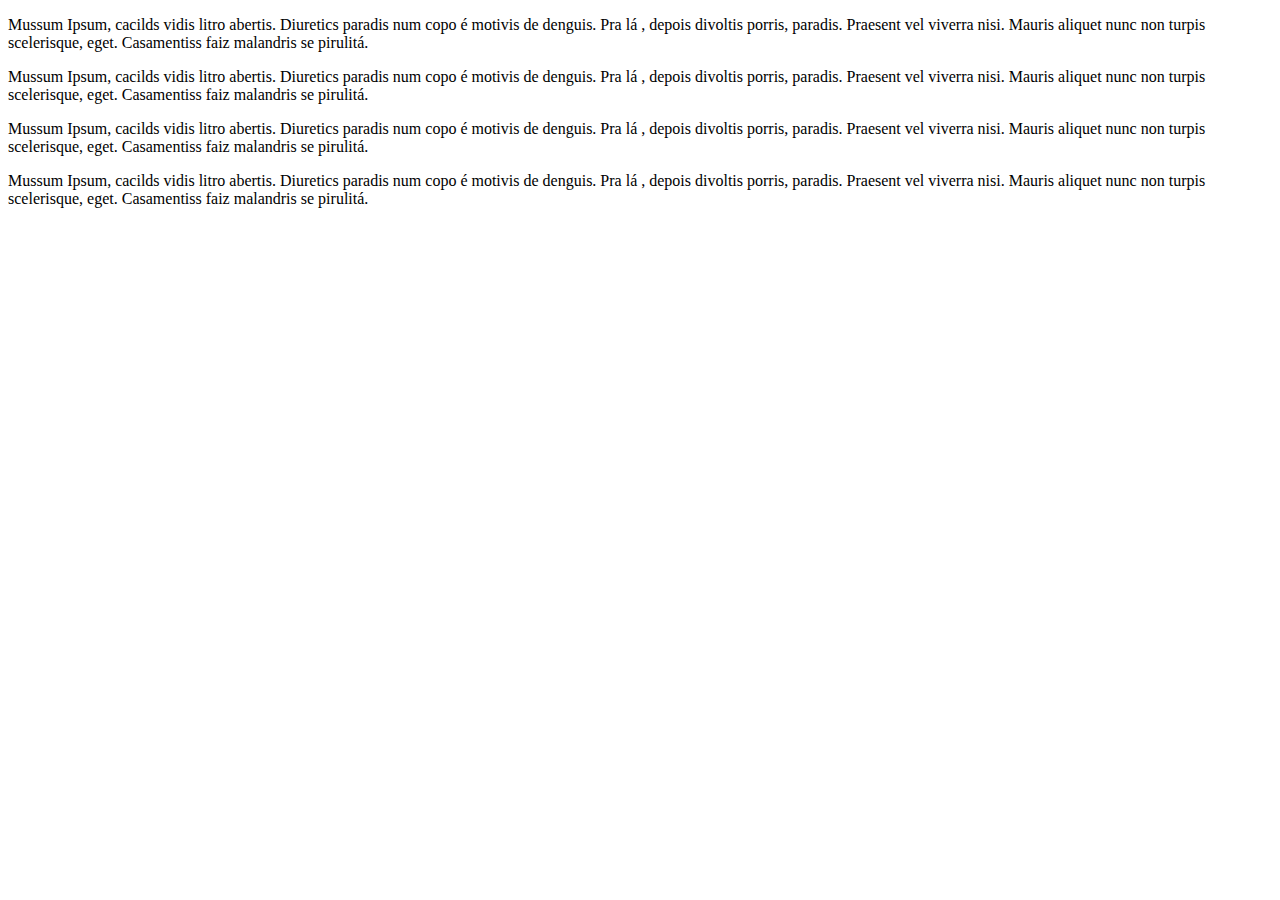
==== sobre.html @ bbae8ec5 "Incrementando paginas no projeto utilizando o mesmo navigation" ====
<!DOCTYPE html>
<html lang="en">
<head>
    <meta charset="UTF-8">
    <meta name="viewport" content="width=device-width, initial-scale=1.0">
    <title>Sobre</title>
</head>
<body>
    <p>Mussum Ipsum, cacilds vidis litro abertis. Diuretics paradis num copo é motivis de denguis. Pra lá , depois divoltis porris, paradis. Praesent vel viverra nisi. Mauris aliquet nunc non turpis scelerisque, eget. Casamentiss faiz malandris se pirulitá.</p>
    <p>Mussum Ipsum, cacilds vidis litro abertis. Diuretics paradis num copo é motivis de denguis. Pra lá , depois divoltis porris, paradis. Praesent vel viverra nisi. Mauris aliquet nunc non turpis scelerisque, eget. Casamentiss faiz malandris se pirulitá.</p>
    <p>Mussum Ipsum, cacilds vidis litro abertis. Diuretics paradis num copo é motivis de denguis. Pra lá , depois divoltis porris, paradis. Praesent vel viverra nisi. Mauris aliquet nunc non turpis scelerisque, eget. Casamentiss faiz malandris se pirulitá.</p>
    <p>Mussum Ipsum, cacilds vidis litro abertis. Diuretics paradis num copo é motivis de denguis. Pra lá , depois divoltis porris, paradis. Praesent vel viverra nisi. Mauris aliquet nunc non turpis scelerisque, eget. Casamentiss faiz malandris se pirulitá.</p>

</body>
</html>
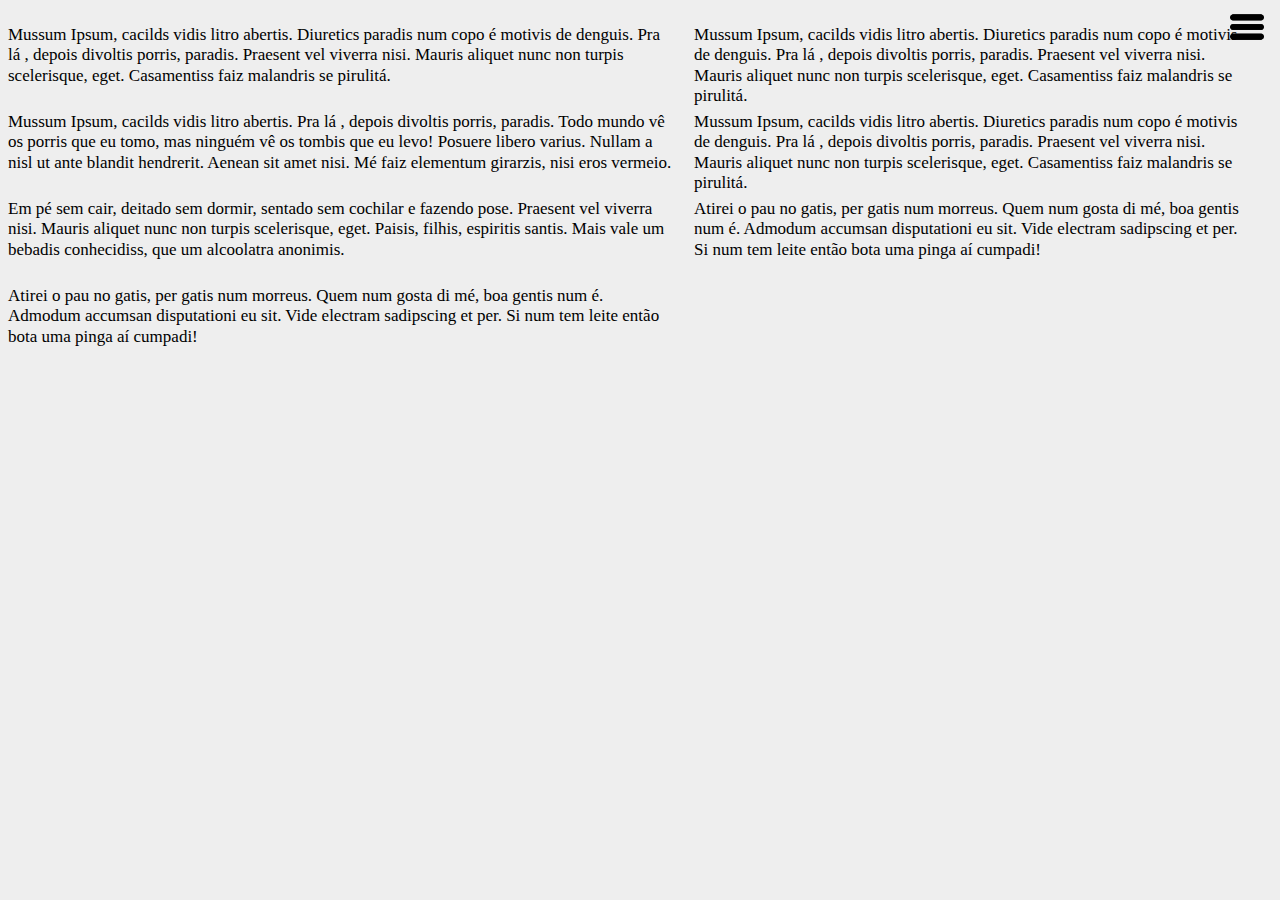
==== commit 94d3828c: "Incrementando paginas no projeto utilizando o mesmo navigation" ====
--- a/sobre.html
+++ b/sobre.html
@@ -1,15 +1,58 @@
 <!DOCTYPE html>
 <html lang="en">
+
 <head>
     <meta charset="UTF-8">
     <meta name="viewport" content="width=device-width, initial-scale=1.0">
+    <link rel="stylesheet" href="/css/sobre.css">
     <title>Sobre</title>
 </head>
+
 <body>
-    <p>Mussum Ipsum, cacilds vidis litro abertis. Diuretics paradis num copo é motivis de denguis. Pra lá , depois divoltis porris, paradis. Praesent vel viverra nisi. Mauris aliquet nunc non turpis scelerisque, eget. Casamentiss faiz malandris se pirulitá.</p>
-    <p>Mussum Ipsum, cacilds vidis litro abertis. Diuretics paradis num copo é motivis de denguis. Pra lá , depois divoltis porris, paradis. Praesent vel viverra nisi. Mauris aliquet nunc non turpis scelerisque, eget. Casamentiss faiz malandris se pirulitá.</p>
-    <p>Mussum Ipsum, cacilds vidis litro abertis. Diuretics paradis num copo é motivis de denguis. Pra lá , depois divoltis porris, paradis. Praesent vel viverra nisi. Mauris aliquet nunc non turpis scelerisque, eget. Casamentiss faiz malandris se pirulitá.</p>
-    <p>Mussum Ipsum, cacilds vidis litro abertis. Diuretics paradis num copo é motivis de denguis. Pra lá , depois divoltis porris, paradis. Praesent vel viverra nisi. Mauris aliquet nunc non turpis scelerisque, eget. Casamentiss faiz malandris se pirulitá.</p>
+    <div>
+        <p>Mussum Ipsum, cacilds vidis litro abertis. Diuretics paradis num copo é motivis de denguis. Pra lá , depois
+            divoltis porris, paradis. Praesent vel viverra nisi. Mauris aliquet nunc non turpis scelerisque, eget.
+            Casamentiss faiz malandris se pirulitá.</p>
+        <p>Mussum Ipsum, cacilds vidis litro abertis. Pra lá , depois divoltis porris, paradis. Todo mundo vê os porris
+            que eu tomo, mas ninguém vê os tombis que eu levo! Posuere libero varius. Nullam a nisl ut ante blandit
+            hendrerit. Aenean sit amet nisi. Mé faiz elementum girarzis, nisi eros vermeio.
 
+        <p> Em pé sem cair, deitado sem dormir, sentado sem cochilar e fazendo pose. Praesent vel viverra nisi. Mauris
+            aliquet nunc non turpis scelerisque, eget. Paisis, filhis, espiritis santis. Mais vale um bebadis
+            conhecidiss, que um alcoolatra anonimis.</p>
+
+        <p> Atirei o pau no gatis, per gatis num morreus. Quem num gosta di mé, boa gentis num é. Admodum accumsan
+            disputationi eu sit. Vide electram sadipscing et per. Si num tem leite então bota uma pinga aí cumpadi!</p>
+
+    </div>
+    <div>
+        <p>Mussum Ipsum, cacilds vidis litro abertis. Diuretics paradis num copo é motivis de denguis. Pra lá , depois
+            divoltis porris, paradis. Praesent vel viverra nisi. Mauris aliquet nunc non turpis scelerisque, eget.
+            Casamentiss faiz malandris se pirulitá.</p>
+        <p>Mussum Ipsum, cacilds vidis litro abertis. Diuretics paradis num copo é motivis de denguis. Pra lá , depois
+            divoltis porris, paradis. Praesent vel viverra nisi. Mauris aliquet nunc non turpis scelerisque, eget.
+            Casamentiss faiz malandris se pirulitá.</p>
+        <p> Atirei o pau no gatis, per gatis num morreus. Quem num gosta di mé, boa gentis num é. Admodum accumsan
+            disputationi eu sit. Vide electram sadipscing et per. Si num tem leite então bota uma pinga aí cumpadi!</p>
+
+    </div>
+
+
+    <aside>
+        <div id="menu-opener" onclick="openMenu()">
+            <img src="img/menu.png" width="34">
+        </div>
+        <div id="menu-area">
+            <ul>
+                <li><a href="/index.html">Home</a> </li>
+                <li><a href="/sobre.html">Sobre</a> </li>
+                <li><a href="contato.html">Contato</a></li>
+
+            </ul>
+        </div>
+    </aside>
+
+    <script src="/js/sobre.js"></script>
 </body>
+
 </html>--- a/css/sobre.css
+++ b/css/sobre.css
@@ -0,0 +1,52 @@
+body {
+    display: flex;
+    background:#EEE;
+}
+
+p {
+ 
+    height: 70px;
+    padding-right: 20px;
+    font-size: 17px;
+    line-height: 1.2em;
+
+}
+aside {
+    position:fixed;
+    top:0;
+    right:0;
+    z-index:999;
+    display:flex;
+}
+#menu-opener {
+    width:40px;
+    height:40px;
+    cursor:pointer;
+    margin-top:10px;
+    margin-right:10px;
+}
+#menu-area {
+    width:0px;
+    height:100vh;
+    background:#ccc;
+    overflow-x:hidden;
+    overflow-y:auto;
+    transition: all ease .5s;
+}
+#menu-area ul, #menu-area li {
+    padding:0;
+    list-style:none;
+}
+#menu-area li {
+    display:block;
+    padding:10px;
+    color:#555;
+    cursor:pointer;
+}
+#menu-area li:hover {
+    background:#DDD;
+}
+
+.menu-opened {
+    width:200px !important; 
+}